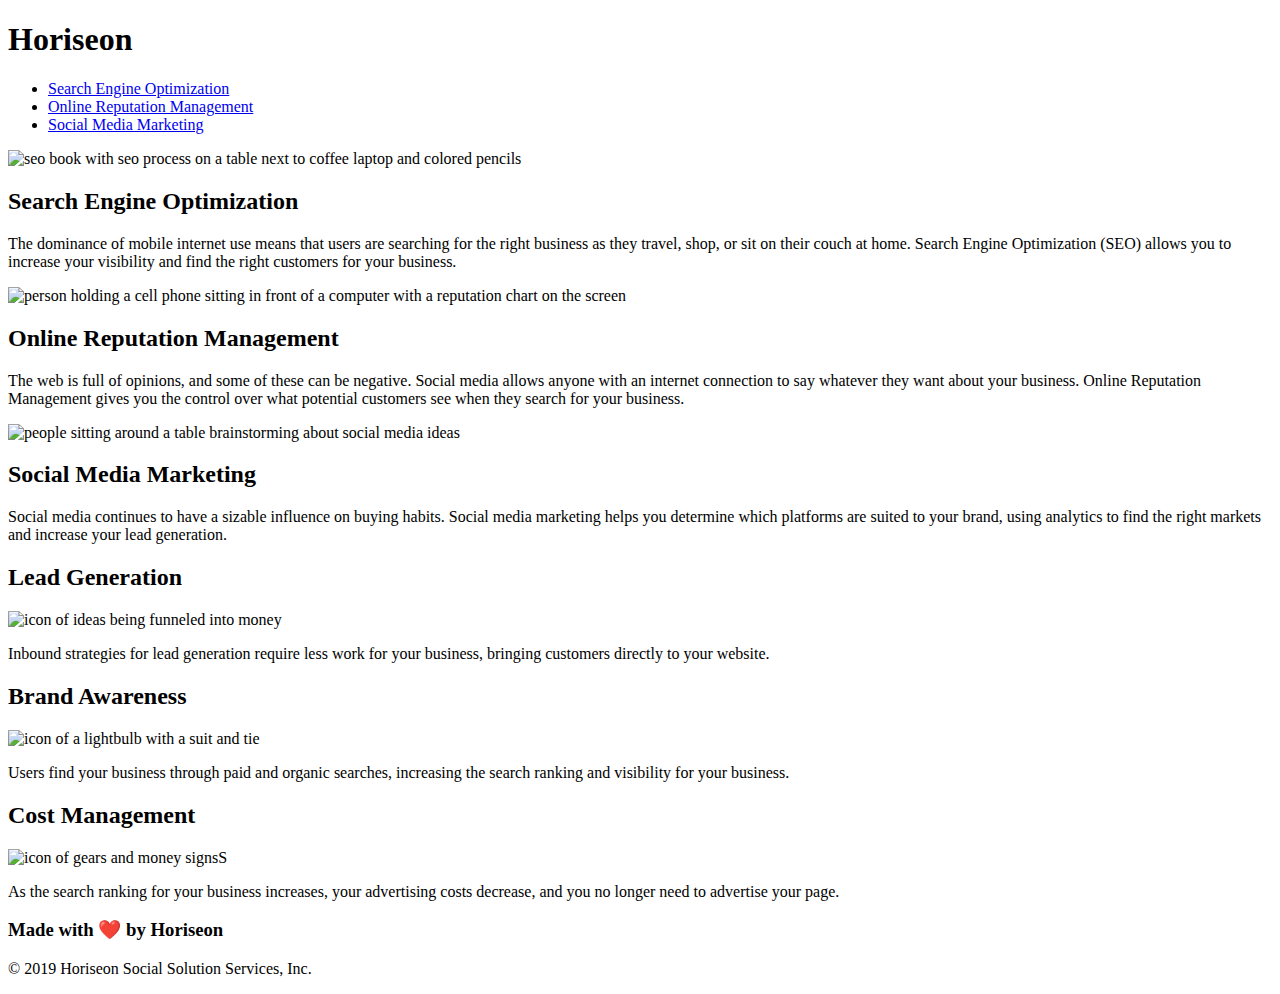
==== index.html @ 575b48f5 "Add files via upload" ====
<!DOCTYPE html>
<html lang="en-us">

<head>
    <meta charset="UTF-8" />
    <link rel="stylesheet" href="./assets/css/style.css">
    <title>Horizon digital marketing</title>
</head>

<body>
    <header class="header">
        <h1>Hori<span class="seo">seo</span>n</h1>
        <section>         
            <ul>
                <li>
                    <a href="#search-engine-optimization">Search Engine Optimization</a>
                </li>
                <li>
                    <a href="#online-reputation-management">Online Reputation Management</a>
                </li>
                <li>
                    <a href="#social-media-marketing">Social Media Marketing</a>
                </li>
            </ul>
        </section>
    </header>
    <section class="hero"></section>

    <section class="content">
        <section id="search-engine-optimization" class="search-engine-optimization">
            <img src="./assets/images/search-engine-optimization.jpg" alt="seo book with seo process on a table next to coffee laptop and colored pencils" class="float-left" />
            <h2>Search Engine Optimization</h2>
            <p>
                The dominance of mobile internet use means that users are searching for the right business as they travel, shop, or sit on their couch at home. Search Engine Optimization (SEO) allows you to increase your visibility and find the right customers for your business.
            </p>
        </section>

        <section id="online-reputation-management" class="online-reputation-management">
            <img src="./assets/images/online-reputation-management.jpg" alt="person holding a cell phone sitting in front of a computer with a reputation chart on the screen" class="float-right" />
            <h2>Online Reputation Management</h2>
            <p>
                The web is full of opinions, and some of these can be negative. Social media allows anyone with an internet connection to say whatever they want about your business. Online Reputation Management gives you the control over what potential customers see when they search for your business.
            </p>
        </section>

        <section id="social-media-marketing" class="social-media-marketing">
            <img src="./assets/images/social-media-marketing.jpg" alt="people sitting around a table brainstorming about social media ideas " class="float-left" />
            <h2>Social Media Marketing</h2>
            <p>
                Social media continues to have a sizable influence on buying habits. Social media marketing helps you determine which platforms are suited to your brand, using analytics to find the right markets and increase your lead generation.
            </p>
        </section>
    </section>

    <section class="benefits">
        <section class="benefit-lead">
            <h2>Lead Generation</h2>
            <img src="./assets/images/lead-generation.png" alt=" icon of ideas being funneled into money" />
            <p>
                Inbound strategies for lead generation require less work for your business, bringing customers directly to your website.
            </p>
        </section>
        <section class="benefit-brand">
            <h2>Brand Awareness</h2>
            <img src="./assets/images/brand-awareness.png" alt="icon of a lightbulb with a suit and tie" />
            <p>
                Users find your business through paid and organic searches, increasing the search ranking and visibility for your business.
            </p>
        </section>
        <section class="benefit-cost">
            <h2>Cost Management</h2>
            <img src="./assets/images/cost-management.png" alt="icon of gears and money signsS" />
            <p>
                As the search ranking for your business increases, your advertising costs decrease, and you no longer need to advertise your page.
            </p>
        </section>
    </section>
    <footer class="footer">
        <h3>Made with ❤️️ by Horiseon</h3>
        <p>
            &copy; 2019 Horiseon Social Solution Services, Inc.
        </p>
    </footer>
</body>

</html>
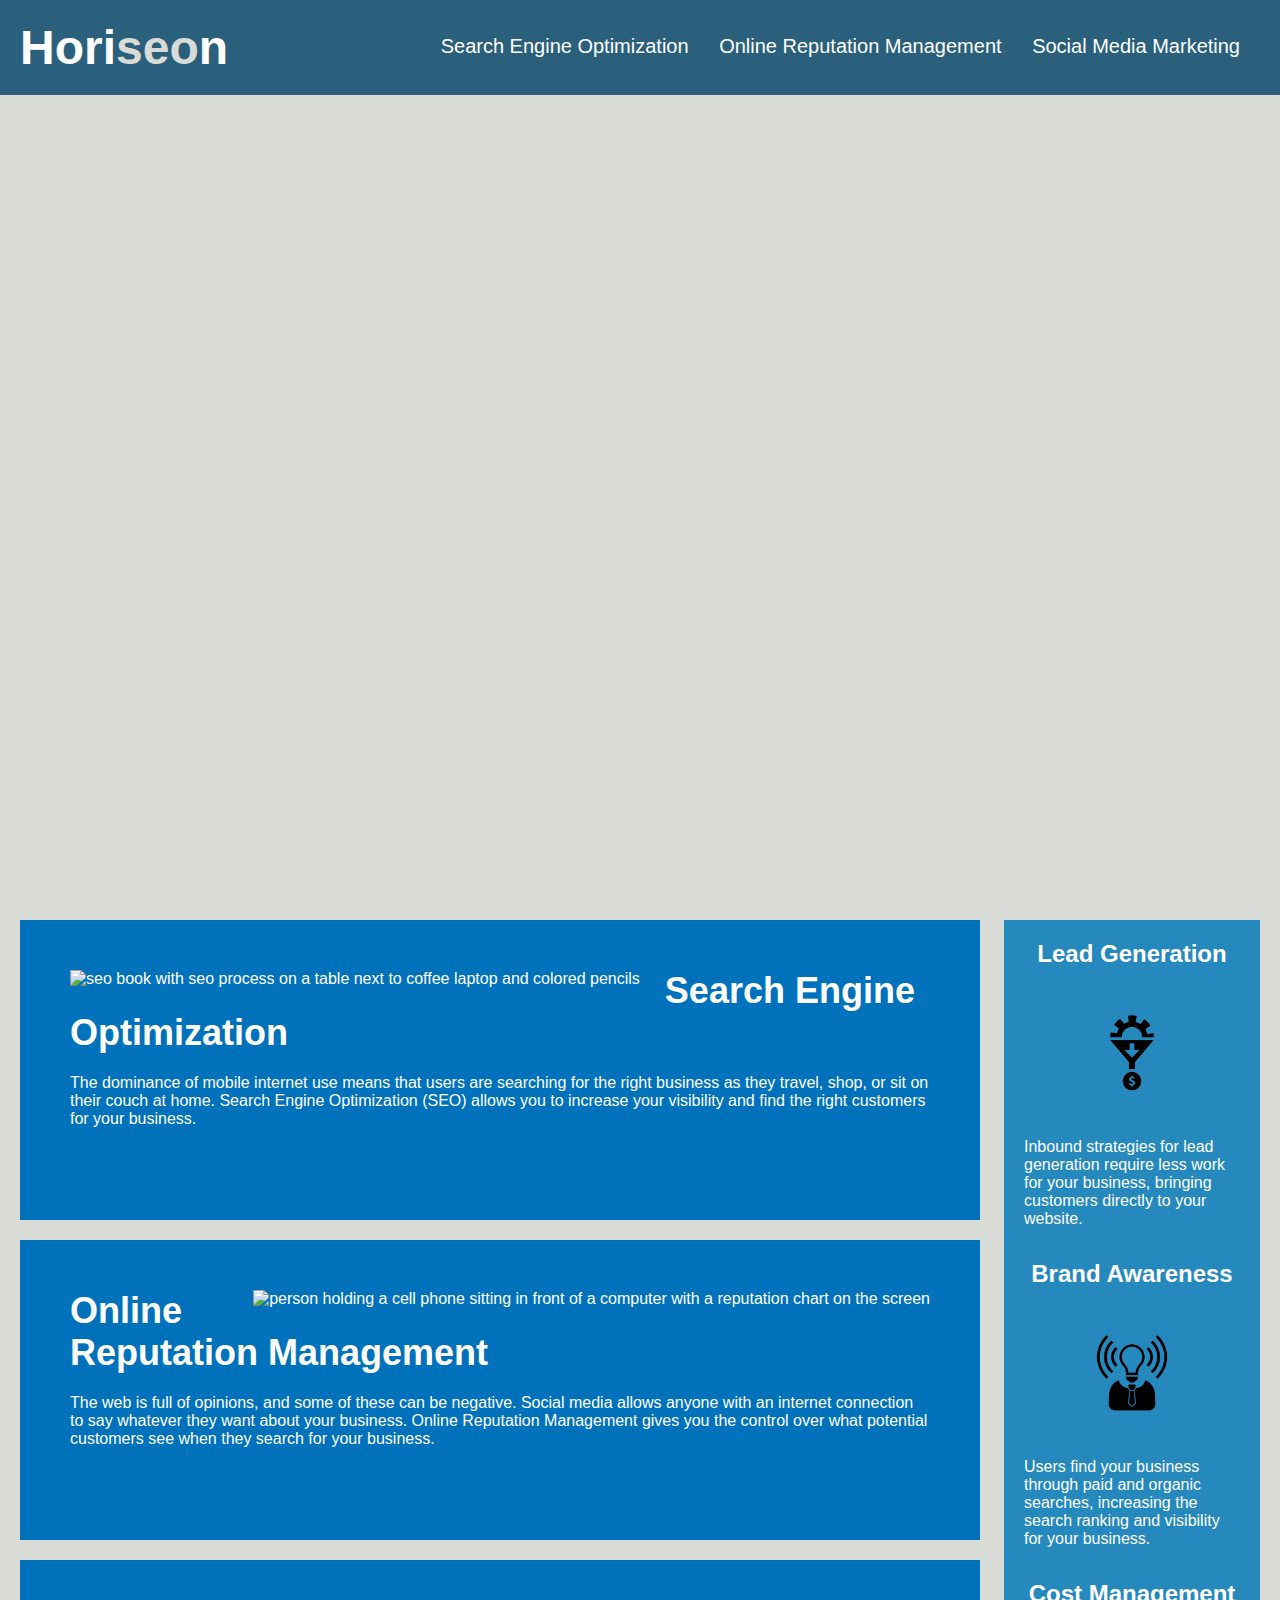
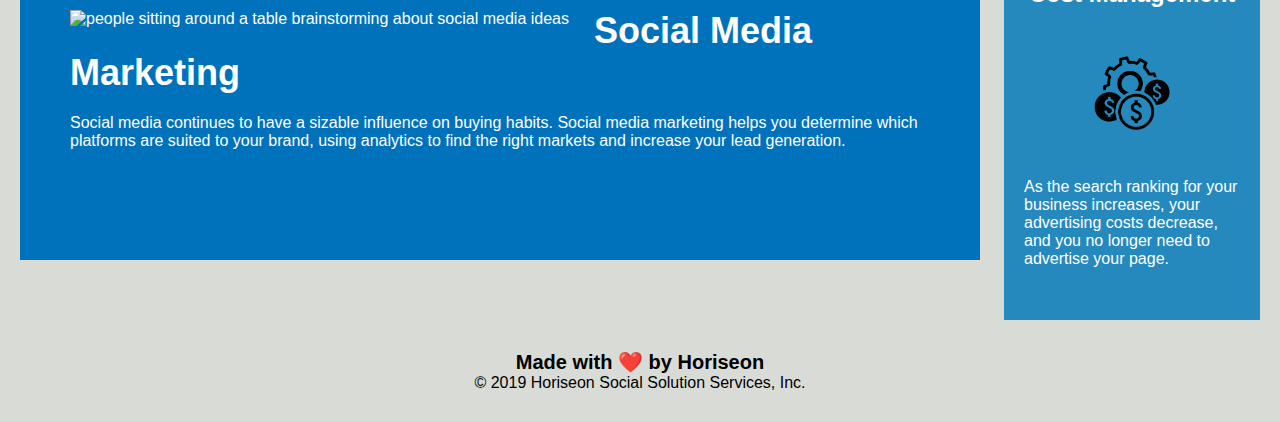
==== commit 1b7b8d07: "modified readme file" ====
--- a/index.html
+++ b/index.html
@@ -26,33 +26,33 @@
     </header>
     <section class="hero"></section>
 
-    <section class="content">
-        <section id="search-engine-optimization" class="search-engine-optimization">
+    <main class="content">
+        <div id="search-engine-optimization" class="search-engine-optimization">
             <img src="./assets/images/search-engine-optimization.jpg" alt="seo book with seo process on a table next to coffee laptop and colored pencils" class="float-left" />
             <h2>Search Engine Optimization</h2>
             <p>
                 The dominance of mobile internet use means that users are searching for the right business as they travel, shop, or sit on their couch at home. Search Engine Optimization (SEO) allows you to increase your visibility and find the right customers for your business.
             </p>
-        </section>
+        </div>
 
-        <section id="online-reputation-management" class="online-reputation-management">
+        <div id="online-reputation-management" class="online-reputation-management">
             <img src="./assets/images/online-reputation-management.jpg" alt="person holding a cell phone sitting in front of a computer with a reputation chart on the screen" class="float-right" />
             <h2>Online Reputation Management</h2>
             <p>
                 The web is full of opinions, and some of these can be negative. Social media allows anyone with an internet connection to say whatever they want about your business. Online Reputation Management gives you the control over what potential customers see when they search for your business.
             </p>
-        </section>
+        </div>
 
-        <section id="social-media-marketing" class="social-media-marketing">
+        <div id="social-media-marketing" class="social-media-marketing">
             <img src="./assets/images/social-media-marketing.jpg" alt="people sitting around a table brainstorming about social media ideas " class="float-left" />
             <h2>Social Media Marketing</h2>
             <p>
                 Social media continues to have a sizable influence on buying habits. Social media marketing helps you determine which platforms are suited to your brand, using analytics to find the right markets and increase your lead generation.
             </p>
-        </section>
-    </section>
+        </div>
+    </main>
 
-    <section class="benefits">
+    <article class="benefits">
         <section class="benefit-lead">
             <h2>Lead Generation</h2>
             <img src="./assets/images/lead-generation.png" alt=" icon of ideas being funneled into money" />
@@ -60,13 +60,13 @@
                 Inbound strategies for lead generation require less work for your business, bringing customers directly to your website.
             </p>
         </section>
-        <section class="benefit-brand">
+        <div class="benefit-brand">
             <h2>Brand Awareness</h2>
             <img src="./assets/images/brand-awareness.png" alt="icon of a lightbulb with a suit and tie" />
             <p>
                 Users find your business through paid and organic searches, increasing the search ranking and visibility for your business.
             </p>
-        </section>
+        </div>
         <section class="benefit-cost">
             <h2>Cost Management</h2>
             <img src="./assets/images/cost-management.png" alt="icon of gears and money signsS" />
@@ -74,7 +74,7 @@
                 As the search ranking for your business increases, your advertising costs decrease, and you no longer need to advertise your page.
             </p>
         </section>
-    </section>
+    </article>
     <footer class="footer">
         <h3>Made with ❤️️ by Horiseon</h3>
         <p>
--- a/assets/css/style.css
+++ b/assets/css/style.css
@@ -0,0 +1,138 @@
+* {
+    box-sizing: border-box;
+    padding: 0;
+    margin: 0;
+}
+/* to change the background of webpage*/
+body {
+    background-color: #d9dcd6;
+}
+
+.header {
+    padding: 20px;
+    font-family: 'Trebuchet MS', 'Lucida Sans Unicode', 'Lucida Grande', 'Lucida Sans', Arial, sans-serif;
+    background-color: #2a607c;
+    color: #ffffff;
+}
+/*to change header elements with the h1 tag*/
+.header h1 {
+    display: inline-block;
+    font-size: 48px;
+}
+/*to change color or modify style of seo in horizon in h1 tag*/
+.header h1 .seo {
+    color: #d9dcd6;
+}
+/* to modify all headers in section elements*/
+.header section {
+    padding-top: 15px;
+    margin-right: 20px;
+    float: right;
+    font-family: 'Gill Sans', 'Gill Sans MT', Calibri, 'Trebuchet MS', sans-serif;
+    font-size: 20px;
+}
+
+.header section ul {
+    list-style-type: none;
+}
+
+.header section ul li {
+    display: inline-block;
+    margin-left: 25px;
+}
+/*to modify appearance of linked webpages*/
+a {
+    color: #ffffff;
+    text-decoration: none;
+}
+/*change p tag styling*/
+p {
+    font-size: 16px;
+}
+
+.hero {
+    height: 800px;
+    width: 100%;
+    margin-bottom: 25px;
+    background-image: url("../images/digital-marketing-meeting.jpg");
+    background-size: cover;
+    background-position: center;
+}
+
+.float-left {
+    float: left;
+    margin-right: 25px;
+}
+
+.float-right {
+    float: right;
+    margin-left: 25px;
+}
+
+.content {
+    width: 75%;
+    display: inline-block;
+    margin-left: 20px;
+}
+
+.benefits {
+    margin-right: 20px;
+    padding: 20px;
+    clear: both;
+    float: right;
+    width: 20%;
+    height: 100%;
+    font-family: 'Gill Sans', 'Gill Sans MT', Calibri, 'Trebuchet MS', sans-serif;
+    background-color: #2589bd;
+}
+/*modify in the benifits sections*/
+.benefit-lead, .benefit-brand,
+.benefit-cost {
+    margin-bottom: 32px;
+    color: #ffffff;
+}
+/*modify benefit headers*/
+.benefit-lead h2, .benefit-brand h2,
+.benefit-cost h2 {
+    margin-bottom: 10px;
+    text-align: center;
+}
+/*modify benefit images*/
+.benefit-lead img, .benefit-brand img,
+.benefit-cost img {
+    display: block;
+    margin: 10px auto;
+    max-width: 150px;
+}
+/*modify headers labeled*/
+.search-engine-optimization, .online-reputation-management,
+.social-media-marketing{
+    margin-bottom: 20px;
+    padding: 50px;
+    height: 300px;
+    font-family: 'Gill Sans', 'Gill Sans MT', Calibri, 'Trebuchet MS', sans-serif;
+    background-color: #0072bb;
+    color: #ffffff;
+}
+/*modify images within listed sections*/
+.search-engine-optimization img, .online-reputation-management img,
+.social-media-marketing img{
+    max-height: 200px;
+}
+/*modify headers within the listed sections*/
+.search-engine-optimization h2, .online-reputation-management h2,
+.social-media-marketing h2 {
+    margin-bottom: 20px;
+    font-size: 36px;
+}
+/*modify footer layout*/
+.footer {
+    padding: 30px;
+    clear: both;
+    font-family: 'Trebuchet MS', 'Lucida Sans Unicode', 'Lucida Grande', 'Lucida Sans', Arial, sans-serif;
+    text-align: center;
+}
+/*modify footer h3 tag */
+.footer h3 {
+    font-size: 20px;
+}
